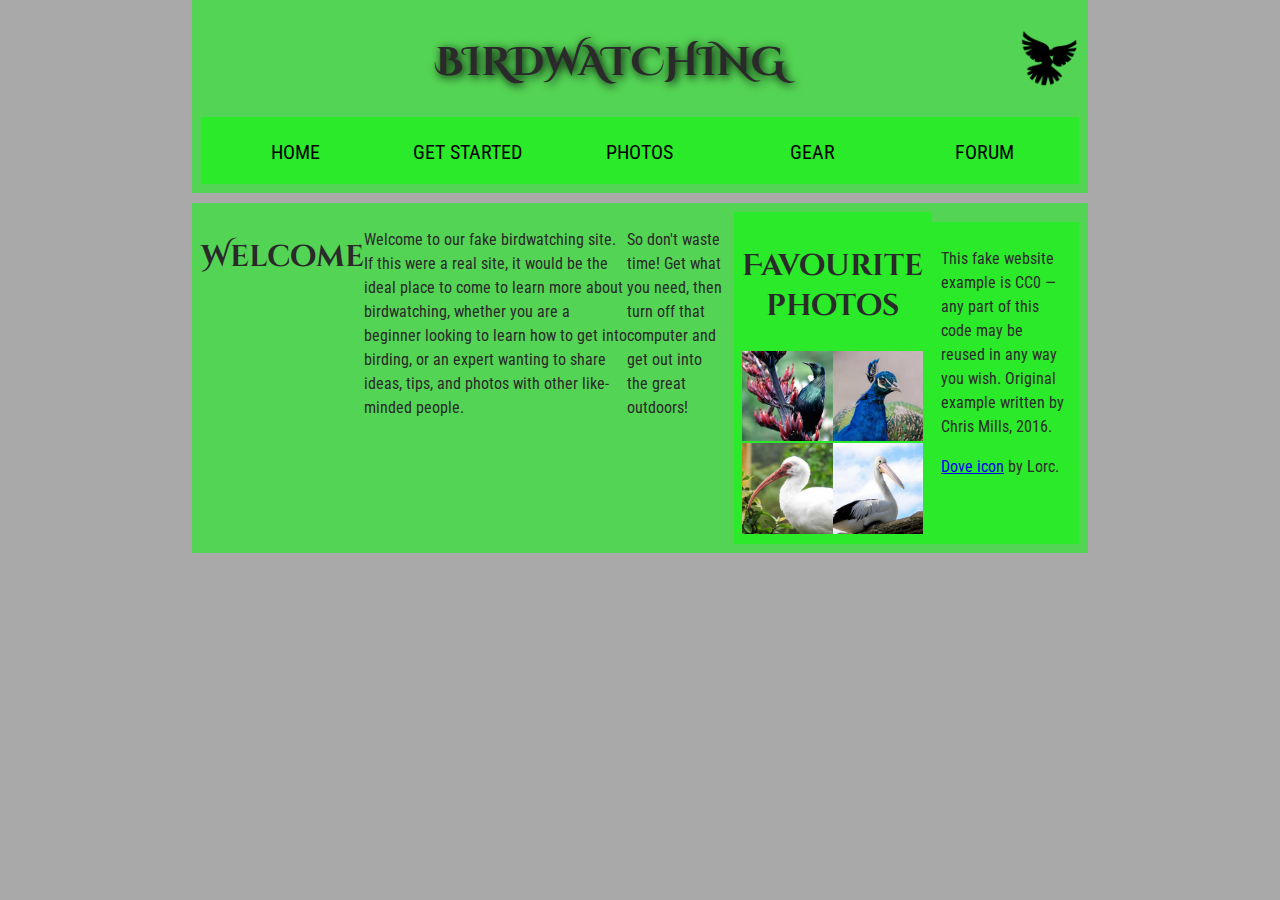
==== HTML/Introduction_HTML/Structuring_Page/index.html @ 786dbb2a "Introduction to HTML Assessments" ====
<!DOCTYPE html>
<html>
  <head>
    <meta charset="utf-8">
    <title>Birdwatching</title>
    <link href="https://fonts.googleapis.com/css?family=Roboto+Condensed:300|Cinzel+Decorative:700" rel="stylesheet">
	<link href="style.css" rel="stylesheet"
    <!--[if lt IE 9]>
      <script src="//html5shiv.googlecode.com/svn/trunk/html5.js"></script>
    <![endif]-->
  </head>

  <body>
	<header>
      <h1>Birdwatching</h1>
      <img src="dove.png" alt="a simple dove logo">
	  <nav>
		  <ul>
			<li><span>Home</span></li>
			<li><a href="#">Get started</a></li>
			<li><a href="#">Photos</a></li>
			<li><a href="#">Gear</a></li>
			<li><a href="#">Forum</a></li>
		  </ul>
	  </nav>
	</header>
	<main>
      <h2>Welcome</h2>

      <p>Welcome to our fake birdwatching site. If this were a real site, it would be the ideal place to come to learn more about birdwatching, whether you are a beginner looking to learn how to get into birding, or an expert wanting to share ideas, tips, and photos with other like-minded people.</p>

      <p>So don't waste time! Get what you need, then turn off that computer and get out into the great outdoors!</p>
	  <aside>
		  <h2>Favourite photos</h2>
		  <a href="favorite-1.jpg"><img src="favorite-1_th.jpg" alt="Small black bird, black claws, long black slender beak, links to larger version of the image"></a>
		  <a href="favorite-2.jpg"><img src="favorite-2_th.jpg" alt="Top half of a pretty bird with bright blue plumage on neck, light colored beak, blue headdress, links to larger version of the image"></a>
		  <a href="favorite-3.jpg"><img src="favorite-3_th.jpg" alt="Top half of a large bird with white plumage, very long curved narrow light colored break, links to larger version of the image"></a>
		  <a href="favorite-4.jpg"><img src="favorite-4_th.jpg" alt="Large bird, mostly white plumage with black plumage on back and rear, long straight white beak, links to larger version of the image"></a>
	  </aside>
    <footer>
      <p>This fake website example is CC0 — any part of this code may be reused in any way you wish. Original example written by Chris Mills, 2016.</p>

      <p><a href="http://game-icons.net/lorc/originals/dove.html">Dove icon</a> by Lorc.</p>
	</footer>
  </body>
</html>
---- HTML/Introduction_HTML/Structuring_Page/style.css ----
/* || General setup */

html, body {
  margin: 0;
  padding: 0;
}

html {
  font-size: 10px;
  background-color: #a9a9a9;
}

body {
  width: 70%;
  min-width: 800px;
  margin: 0 auto;
}

/* || typography */

h1, h2, h3 {
  font-family: 'Cinzel Decorative', cursive;
  color: #2a2a2a;
}

p, input, li {
  font-family: 'Roboto Condensed', sans-serif;
  color: #2a2a2a;
}

h1 {
  font-size: 4rem;
  text-align: center;
  text-shadow: 2px 2px 10px black;
}

h2 {
  font-size: 3rem;
  text-align: center;
}

h3 {
  font-size: 2.2rem;
}

p, li {
  font-size: 1.6rem;
  line-height: 1.5;
}

/* || header layout */

header {
  margin-bottom: 10px;
  display: flex;
  flex-flow: row wrap;
}

body > * {
  background-color: red;
  padding: 1%;
}

main, header, nav, article, aside, footer, section {
  background-color: rgba(0,255,0,0.5);
  padding: 1%;
}

h1 {
  flex: 5;
  text-transform: uppercase;
}

header img {
  display: block;
  height: 60px;
  padding-top: 20.15px;
}

nav {
  height: 50px;
  flex: 100%;
  display: flex;
}

nav ul {
  padding: 0;
  list-style-type: none;
  flex: 2;
  display: flex;
}

nav li {
  display: inline;
  text-align: center;
  flex: 1;
}

nav a, nav span {
  display: inline-block;
  font-size: 2rem;
  height: 3rem;
  line-height: 1.7;
  text-transform: uppercase;
  text-decoration: none;
  color: black;

}

/* || main layout */

main {
  display: flex;
}

article, section {
  flex: 4;
}

aside {
  flex: 1;
  margin-left: 10px;
  padding: 1%;
}

aside a {
  display: block;
  float: left;
  width: 50%;
}

aside img {
  max-width: 100%;
}

footer {
  margin-top: 10px;
}
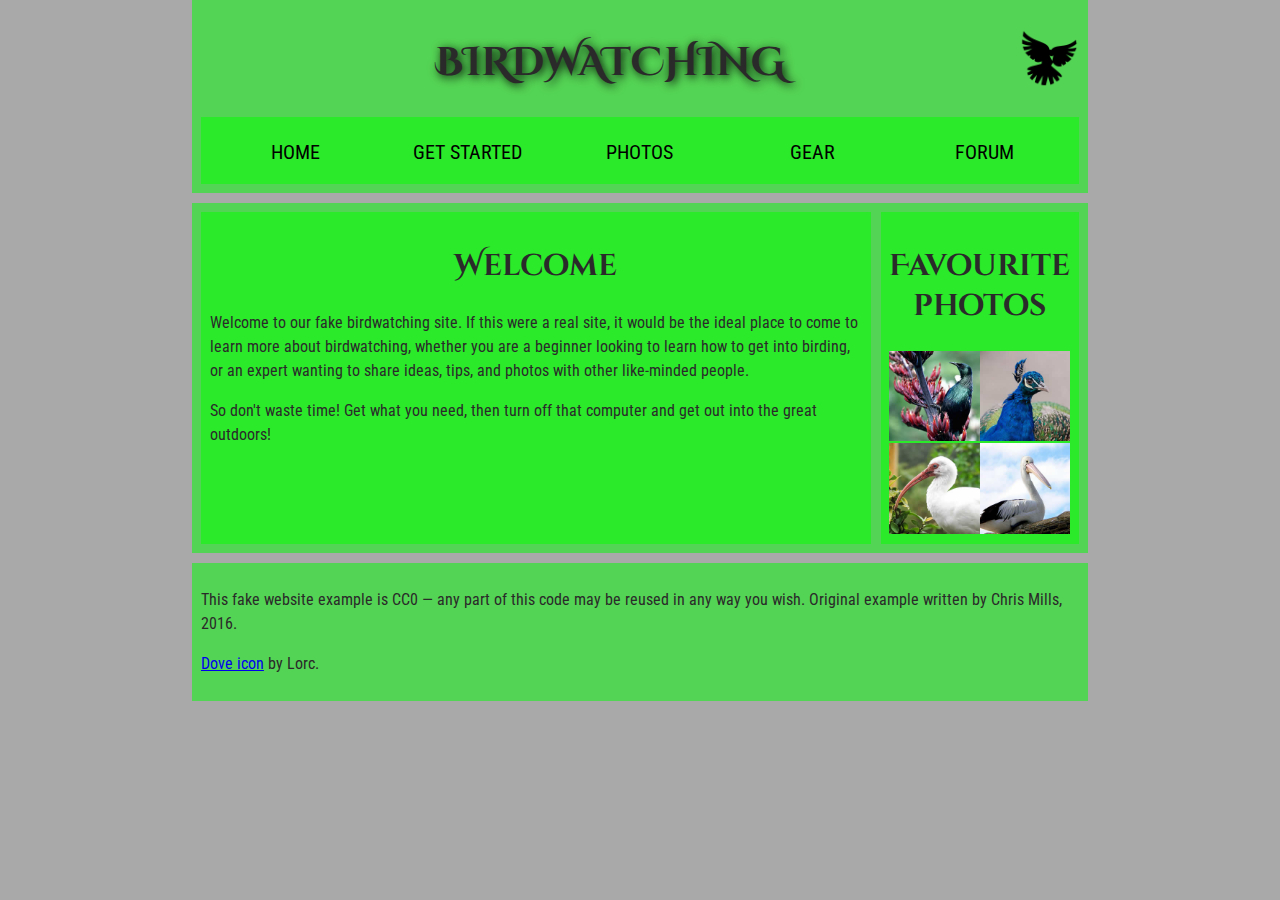
==== commit 60da1126: "Made syntax errors after validating assessments on w3 validator" ====
--- a/HTML/Introduction_HTML/Structuring_Page/index.html
+++ b/HTML/Introduction_HTML/Structuring_Page/index.html
@@ -4,7 +4,7 @@
     <meta charset="utf-8">
     <title>Birdwatching</title>
     <link href="https://fonts.googleapis.com/css?family=Roboto+Condensed:300|Cinzel+Decorative:700" rel="stylesheet">
-	<link href="style.css" rel="stylesheet"
+	<link href="style.css" rel="stylesheet">
     <!--[if lt IE 9]>
       <script src="//html5shiv.googlecode.com/svn/trunk/html5.js"></script>
     <![endif]-->
@@ -25,11 +25,13 @@
 	  </nav>
 	</header>
 	<main>
-      <h2>Welcome</h2>
+	  <article>
+		  <h2>Welcome</h2>
 
-      <p>Welcome to our fake birdwatching site. If this were a real site, it would be the ideal place to come to learn more about birdwatching, whether you are a beginner looking to learn how to get into birding, or an expert wanting to share ideas, tips, and photos with other like-minded people.</p>
+		  <p>Welcome to our fake birdwatching site. If this were a real site, it would be the ideal place to come to learn more about birdwatching, whether you are a beginner looking to learn how to get into birding, or an expert wanting to share ideas, tips, and photos with other like-minded people.</p>
 
-      <p>So don't waste time! Get what you need, then turn off that computer and get out into the great outdoors!</p>
+		  <p>So don't waste time! Get what you need, then turn off that computer and get out into the great outdoors!</p>
+	  </article>
 	  <aside>
 		  <h2>Favourite photos</h2>
 		  <a href="favorite-1.jpg"><img src="favorite-1_th.jpg" alt="Small black bird, black claws, long black slender beak, links to larger version of the image"></a>
@@ -37,6 +39,7 @@
 		  <a href="favorite-3.jpg"><img src="favorite-3_th.jpg" alt="Top half of a large bird with white plumage, very long curved narrow light colored break, links to larger version of the image"></a>
 		  <a href="favorite-4.jpg"><img src="favorite-4_th.jpg" alt="Large bird, mostly white plumage with black plumage on back and rear, long straight white beak, links to larger version of the image"></a>
 	  </aside>
+	</main>
     <footer>
       <p>This fake website example is CC0 — any part of this code may be reused in any way you wish. Original example written by Chris Mills, 2016.</p>
 
